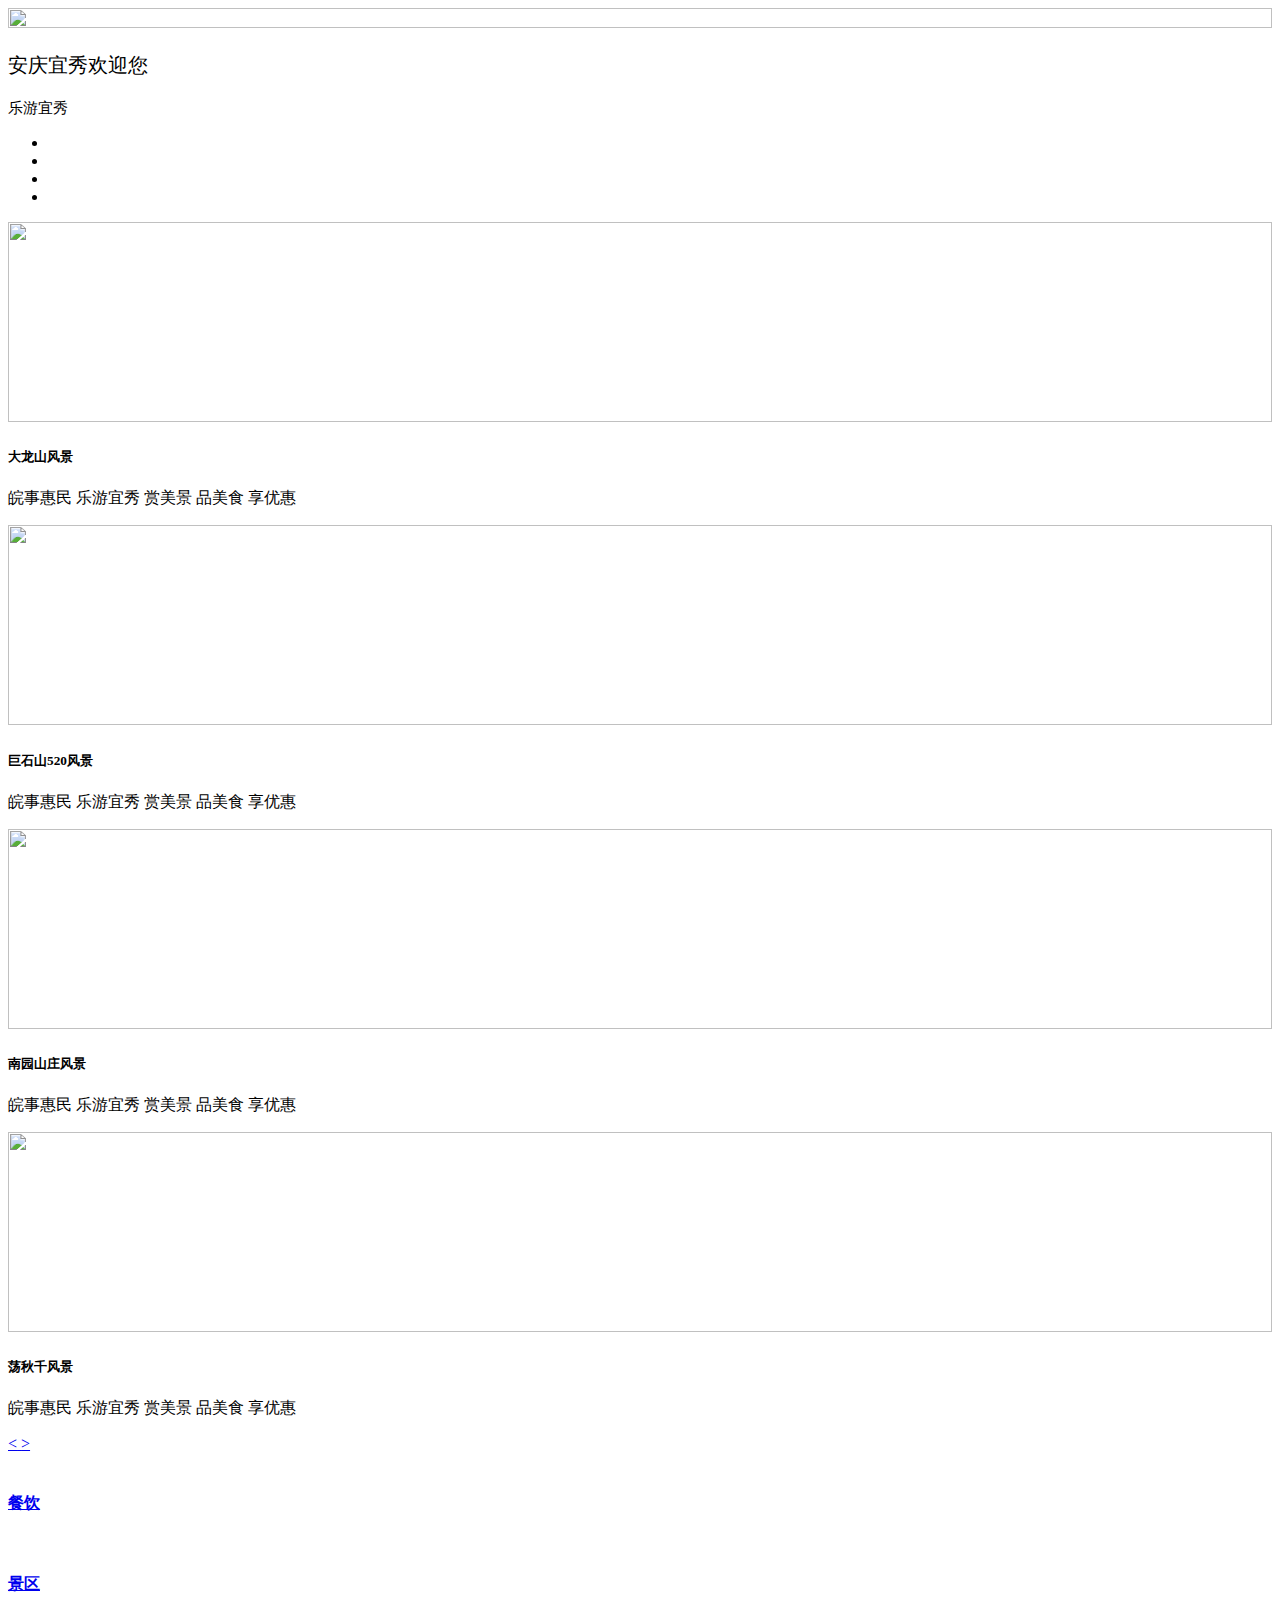
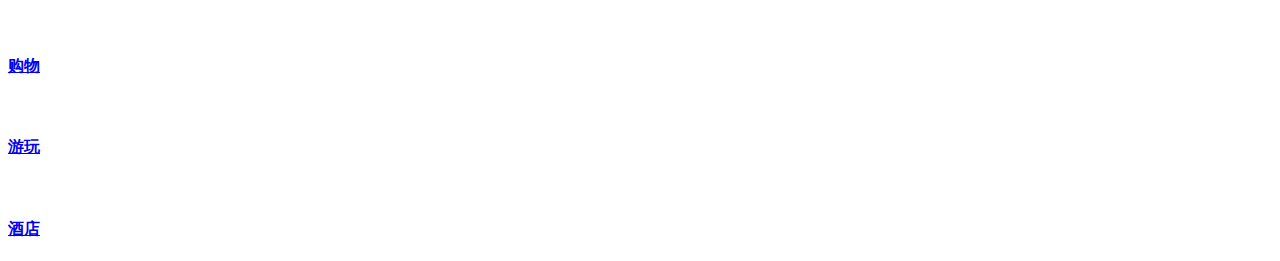
==== fszn-admin/src/main/resources/static/page/user/index.html @ e73624ae "LeYouYiXiu--框架及登录模块" ====
<!DOCTYPE html>
<html lang="en">
<head>
    <meta charset="UTF-8">
    <title>乐游宜秀欢迎您</title>
    <meta name="viewport"
          content="width=device-width,initial-scale=1.0, minimum-scale=1.0, maximum-scale=1.0, user-scalable=no"/>
    <meta content="width=device-width,initial-scale=1.0,maximum-scale=1.0,user-scalable=0" name="viewport"/>
    <meta content="yes" name="apple-mobile-web-app-capable"/>
    <meta content="black" name="apple-mobile-web-app-status-bar-style"/>
    <meta content="telephone=no" name="format-detection"/>
    <link href="css/style.css" rel="stylesheet" type="text/css"/>
    <link rel="stylesheet" href="css/bootstrap.min.css"/>
    <link rel="stylesheet" href="css/bootstrap-theme.min.css"/>
    <script type="text/javascript" src="js/jquery.min.js"></script>
    <script type="text/javascript" src="js/bootstrap.min.js"></script>


    <script type="text/javascript">
        $(document).ready(function () {

            $.get("/system/business/list", function (result) {
                var content = result.content;
                var str = "";
                $.each(content, function (index, obj) {

                    var imgpath = obj.images.substring(3);

                    str = str + "<a href='javascript:;' class='aui-list-item'><div class='aui-list-theme-message'><h2 class='aui-list-theme-title'>" + obj.bname + "</h2></div><div class='aui-list-theme-img'><img src='" + imgpath + "' style='height: 160px'></div>";
                    str = str + "</a>";

                    $("#aui-list-theme-box").html(str);

                });

            });

        });
    </script>

</head>
<body>

<section class="aui-flexView">

    <div class="aui-flex aui-flex-infos">
        <div class="aui-img-one">
            <img src="images3/龙王寺2.png" style="height: 100%; width: 100%;">
        </div>
        <div class="aui-flex-box">
            <p style="font-size:20px;" style="background-color:red">安庆宜秀欢迎您</p>
            <p style="font-size:15px;">乐游宜秀</p>
        </div>
    </div>
    <section class="aui-scrollView">
        <div class="aui-palace aui-palace-one">
            <!--轮播图-->
            <div class="figure">
                <!--輪播圖-->
                <div class="container" style="width: 100%;">
                    <div class="row">
                        <div class="col-md-12">
                            <div class="carousel slide" id="demo" data-ride="carousel" data-interval="2000">
                                <ul class="carousel-indicators">
                                    <li data-target="#demo" data-slide-to="0" class="active"></li>
                                    <li data-target="#demo" data-slide-to="1"></li>
                                    <li data-target="#demo" data-slide-to="2"></li>
                                    <li data-target="#demo" data-slide-to="3"></li>

                                </ul>
                                <div class="carousel-inner">
                                    <div class="item active">
                                        <img name="pic" src="images/dalongshan.png" style="height: 200px; width: 100%;">
                                        <div class="carousel-caption">
                                            <h5>大龙山风景</h5>
                                            <p>皖事惠民 乐游宜秀 赏美景 品美食 享优惠</p>
                                        </div>
                                    </div>
                                    <div class="item">
                                        <img name="pic" src="images/jushishan520.jpg"
                                             style="height: 200px; width: 100%">
                                        <div class="carousel-caption">
                                            <h5>巨石山520风景</h5>
                                            <p>皖事惠民 乐游宜秀 赏美景 品美食 享优惠</p>
                                        </div>
                                    </div>

                                    <div class="item">
                                        <img name="pic" src="images/nanyuanshanzhuang.jpg"
                                             style="height: 200px; width: 100%">
                                        <div class="carousel-caption">
                                            <h5>南园山庄风景</h5>
                                            <p>皖事惠民 乐游宜秀 赏美景 品美食 享优惠</p>
                                        </div>
                                    </div>

                                    <div class="item">
                                        <img name="pic" src="images/dangqiuqian.jpg" style="height: 200px; width: 100%">
                                        <div class="carousel-caption">
                                            <h5>荡秋千风景</h5>
                                            <p>皖事惠民 乐游宜秀 赏美景 品美食 享优惠</p>
                                        </div>
                                    </div>
                                </div>
                                <a class="left carousel-control" href="#demo" data-slide="prev">
                                    <span class="glyphicon glyphicon-chevron-left"><</span>
                                </a>
                                <a class="right carousel-control" href="#demo" data-slide="next">
                                    <span class="glyphicon glyphicon-chevron-right">></span>
                                </a>
                            </div>
                        </div>
                    </div>
                </div>
            </div>


            <a href="page/user/second.html?id=1" class="aui-palace-grid">
                <div class="aui-palace-grid-icon">
                    <img src="./images/nav-004.png" alt="">
                </div>
                <div class="aui-palace-grid-text">
                    <h4>餐饮</h4>
                </div>
            </a>
            <a href="page/user/second.html?id=2" class="aui-palace-grid">
                <div class="aui-palace-grid-icon">
                    <img src="./images/nav-005.png" alt="">
                </div>
                <div class="aui-palace-grid-text">
                    <h4>景区</h4>
                </div>
            </a>
            <a href="page/user/second.html?id=5" class="aui-palace-grid">
                <div class="aui-palace-grid-icon">
                    <img src="./images/nav-006.png" alt="">
                </div>
                <div class="aui-palace-grid-text">
                    <h4>购物</h4>
                </div>
            </a>
            <a href="page/user/second.html?id=3" class="aui-palace-grid">
                <div class="aui-palace-grid-icon">
                    <img src="./images/nav-008.png" alt="">
                </div>
                <div class="aui-palace-grid-text">
                    <h4>游玩</h4>
                </div>
            </a>
            <a href="page/user/second.html?id=4" class="aui-palace-grid">
                <div class="aui-palace-grid-icon">
                    <img src="./images/nav-010.png" alt="">
                </div>
                <div class="aui-palace-grid-text">
                    <h4>酒店</h4>
                </div>
            </a>
        </div>

        <div id="aui-list-theme-box">
        </div>
        </div>
        </div>
        </div>
    </section>
</section>
</body>

</html>
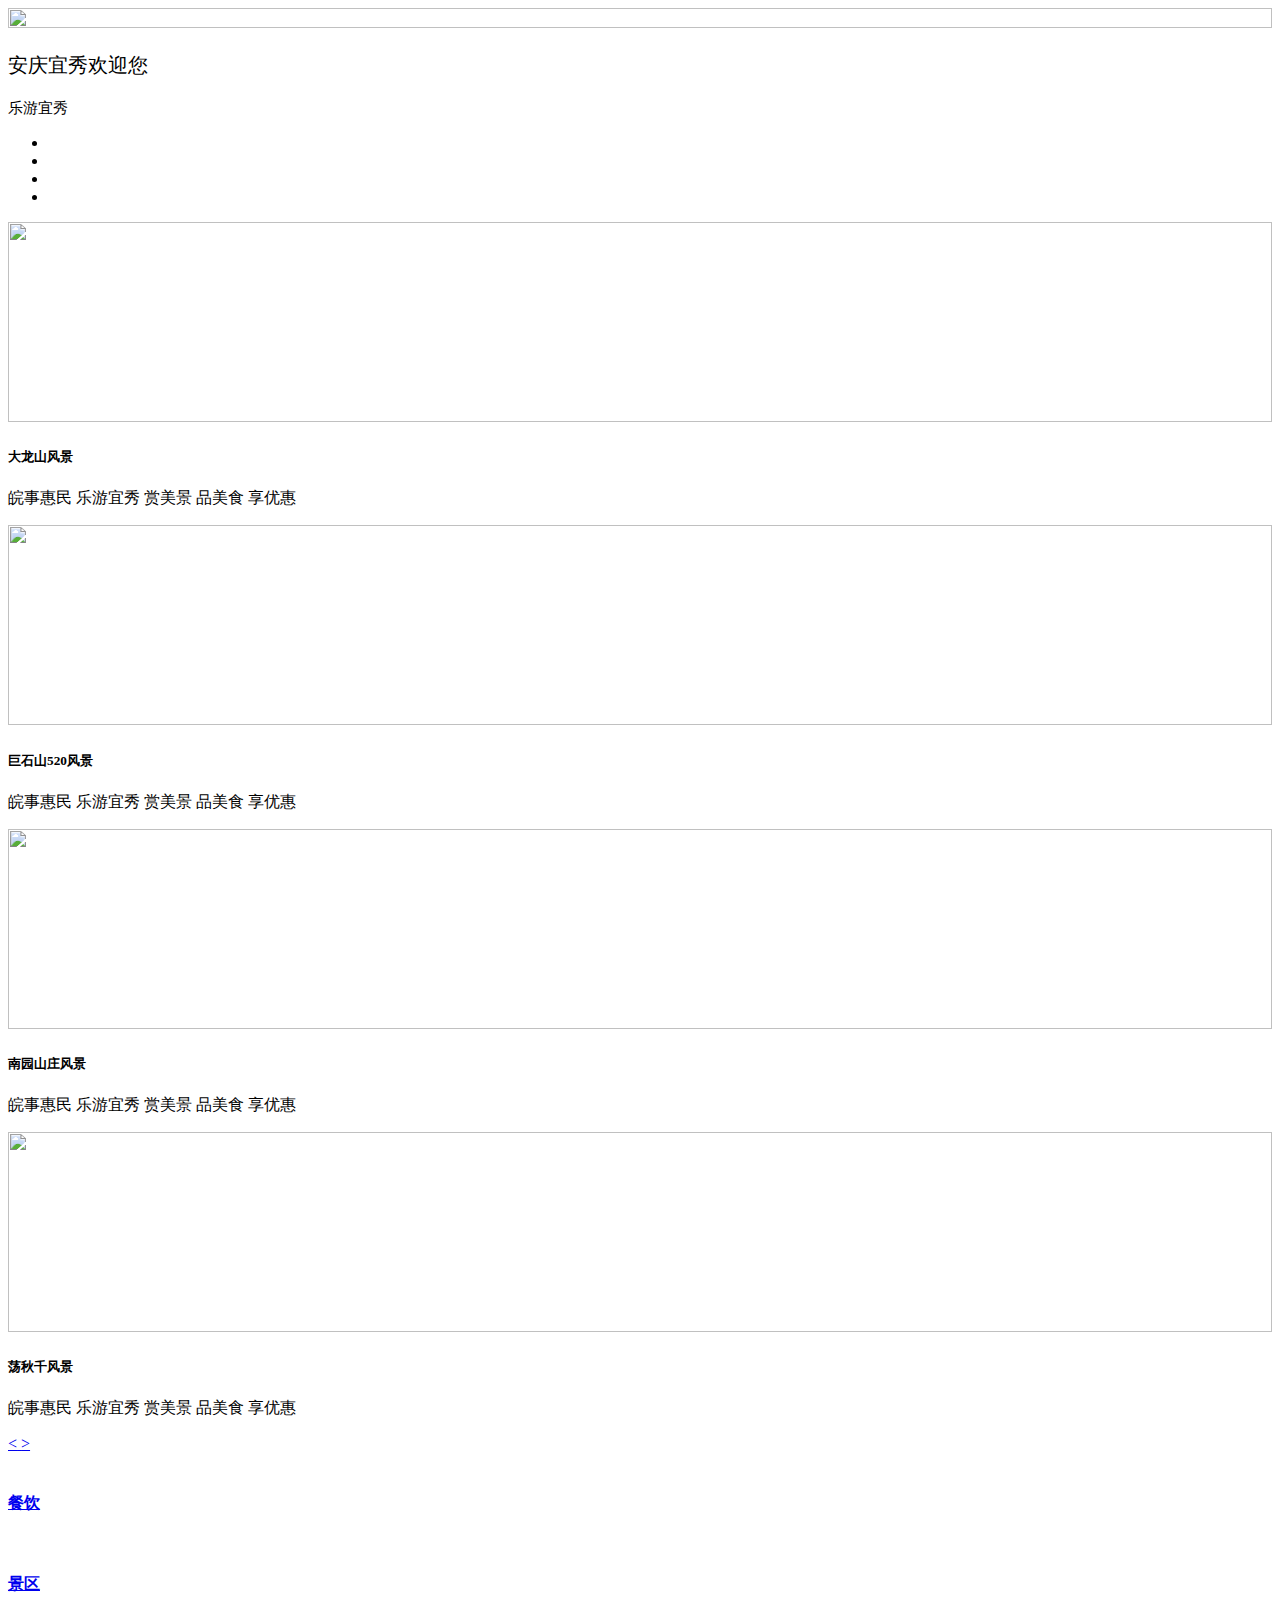
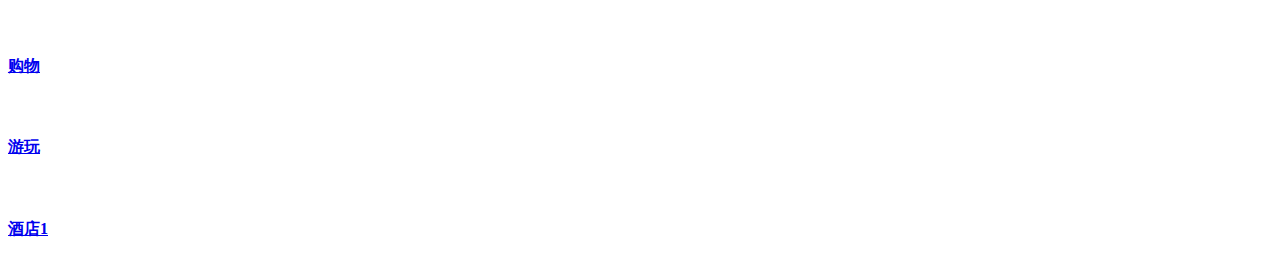
==== commit dd101843: "hcl" ====
--- a/fszn-admin/src/main/resources/static/page/user/index.html
+++ b/fszn-admin/src/main/resources/static/page/user/index.html
@@ -152,7 +152,7 @@
                     <img src="./images/nav-010.png" alt="">
                 </div>
                 <div class="aui-palace-grid-text">
-                    <h4>酒店</h4>
+                    <h4>酒店1</h4>
                 </div>
             </a>
         </div>
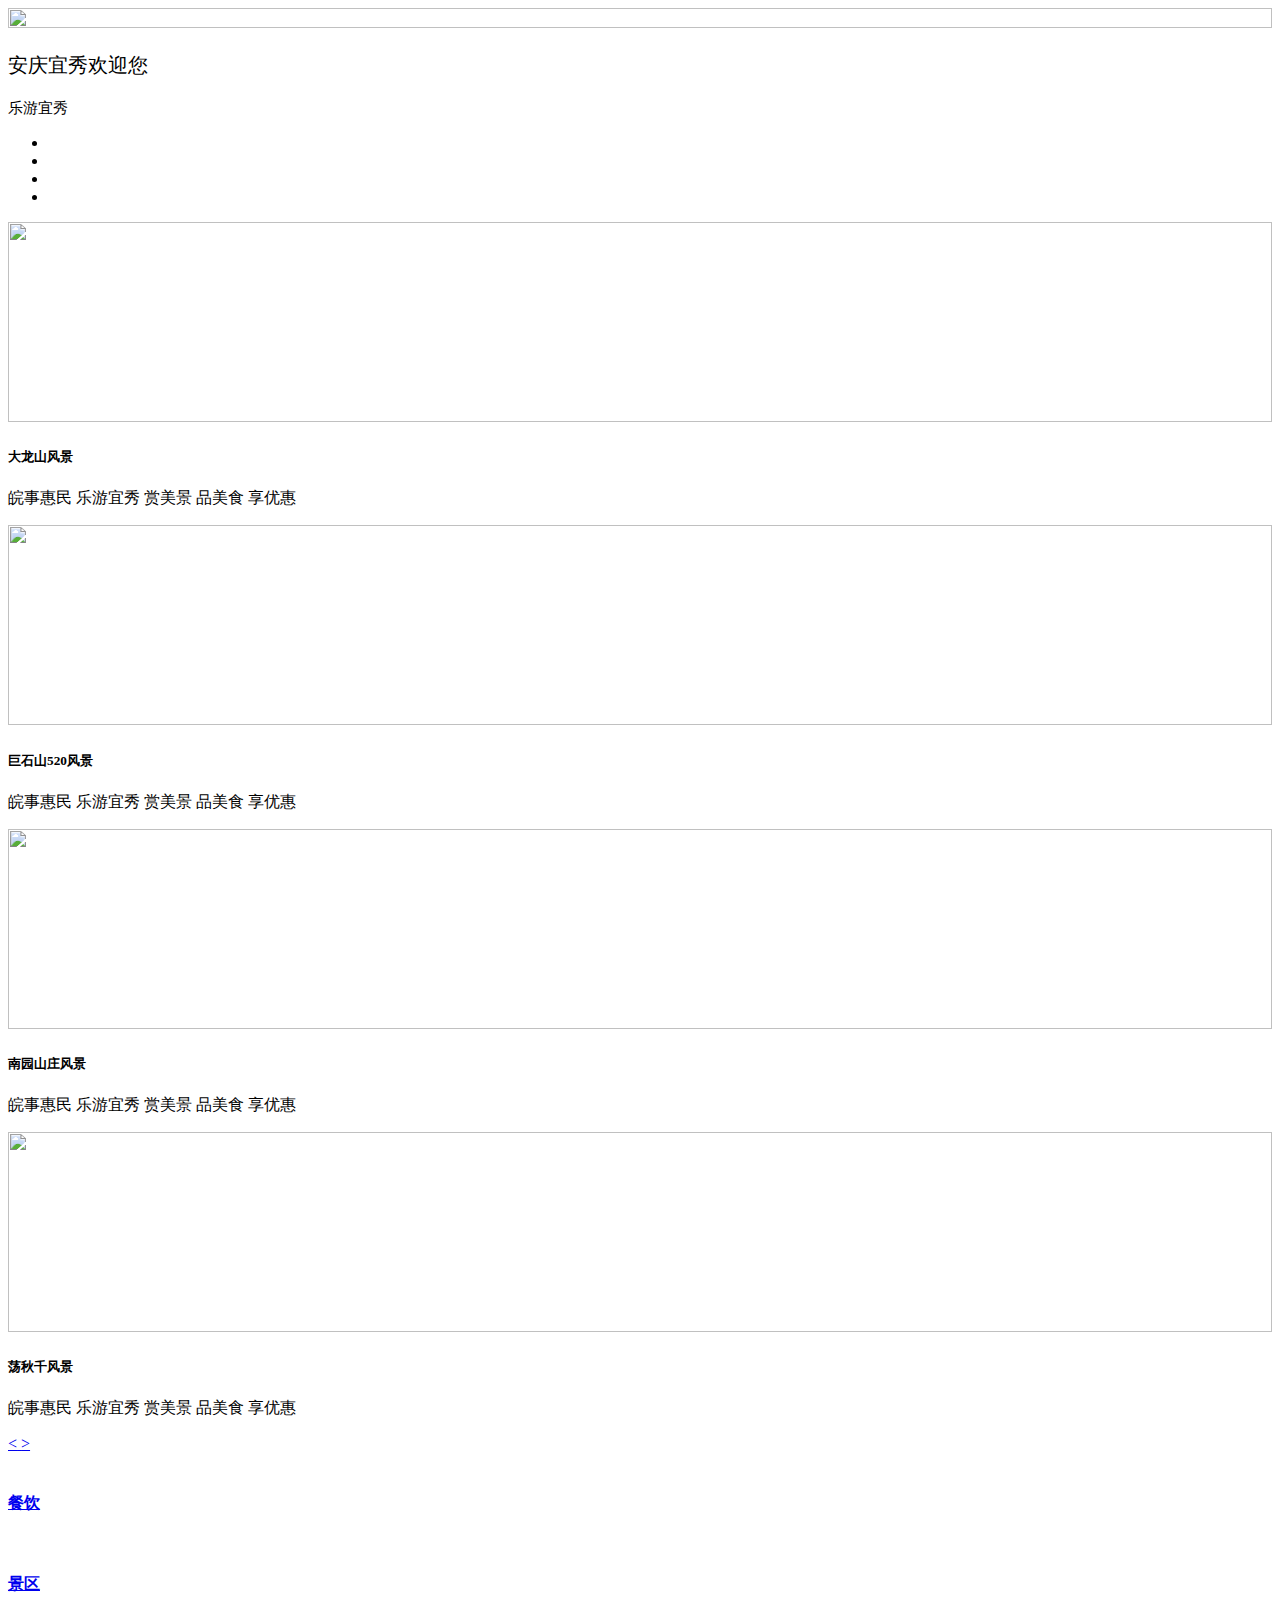
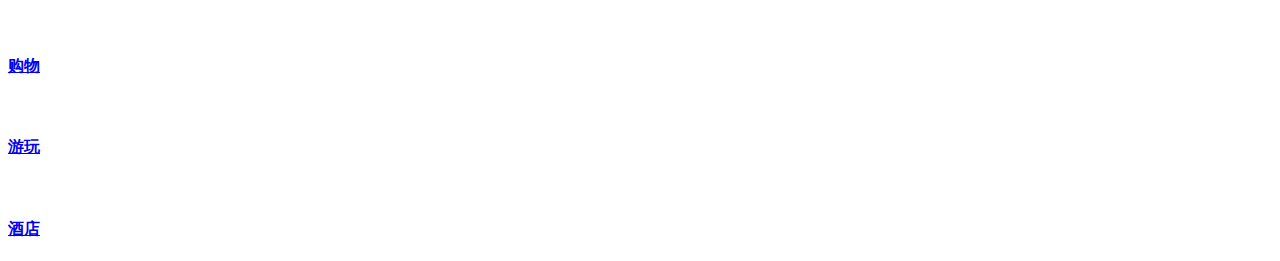
==== commit 540d6be9: "hcl" ====
--- a/fszn-admin/src/main/resources/static/page/user/index.html
+++ b/fszn-admin/src/main/resources/static/page/user/index.html
@@ -152,7 +152,7 @@
                     <img src="./images/nav-010.png" alt="">
                 </div>
                 <div class="aui-palace-grid-text">
-                    <h4>酒店1</h4>
+                    <h4>酒店</h4>
                 </div>
             </a>
         </div>
